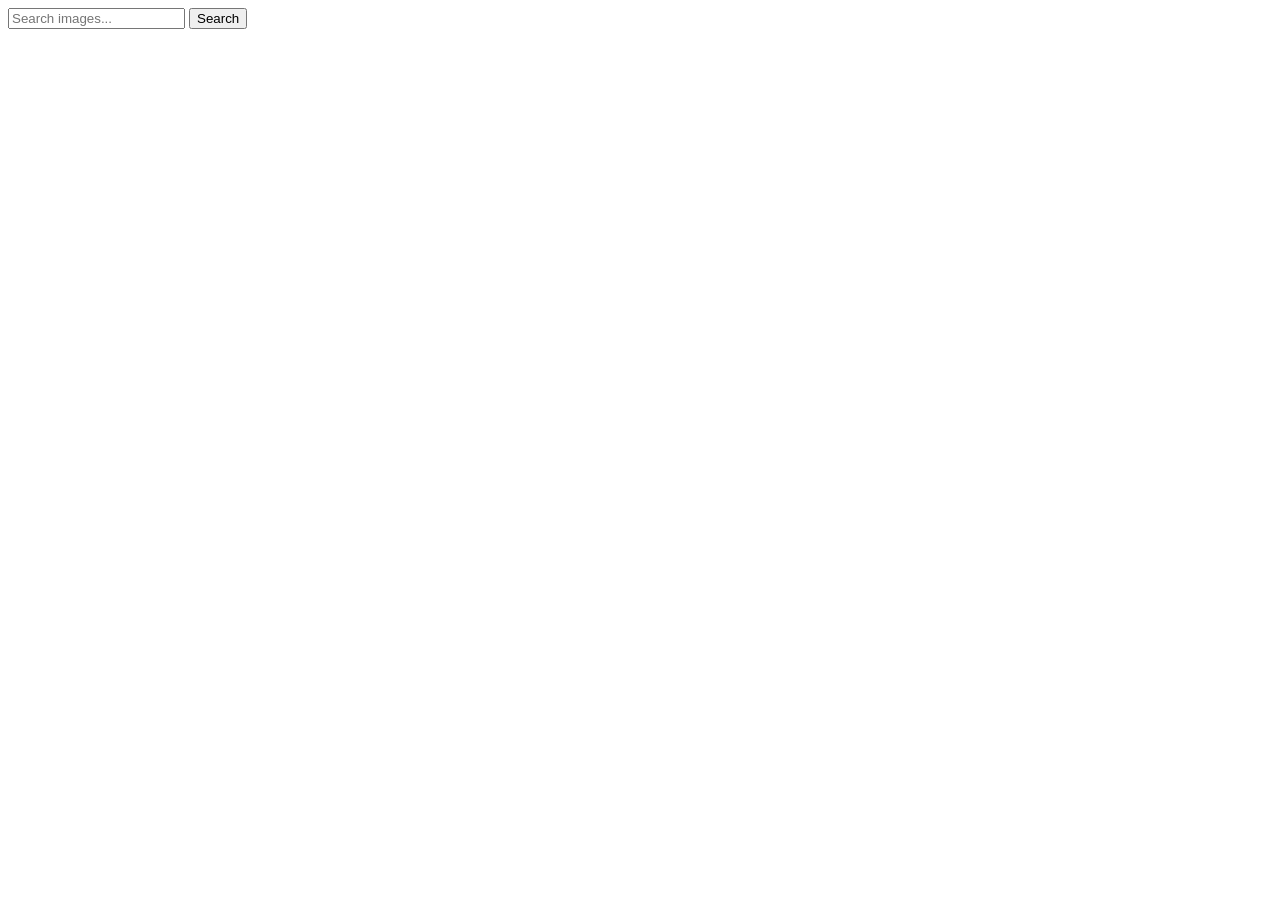
==== index.html @ 86de1ab9 "Deploying to gh-pages from @ liyayaroshenko335-cpu/goit-js-hw-12@5842c460f26228b80aef99dac63e8d085ac" ====
<!doctype html>
<html lang="en">
  <head>
    <meta charset="UTF-8" />
    <link rel="icon" type="image/svg+xml" href="/goit-js-hw-12/favicon.svg" />
    <meta name="viewport" content="width=device-width, initial-scale=1.0" />
    <title>Vanilla App Template</title>

    <script type="module" crossorigin src="/goit-js-hw-12/index.js"></script>
    <link rel="modulepreload" crossorigin href="/goit-js-hw-12/assets/vendor-DnoGfDwQ.js">
    <link rel="stylesheet" crossorigin href="/goit-js-hw-12/assets/vendor-CWKLx11g.css">
    <link rel="stylesheet" crossorigin href="/goit-js-hw-12/assets/index-JyQqV-2u.css">
  </head>
  <body>
    <form class="form">
      <label>
        <input
          type="text"
          name="search-text"
          placeholder="Search images..."
          required
        />
      </label>
      <button type="submit">Search</button>
    </form>

    <!-- ГАЛЕРЕЯ ТА ЛОАДЕР -->
    <ul class="gallery"></ul>
    <div class="loader hidden"></div>

    <!-- 3. ТВІЙ JS -->
  </body>
</html>
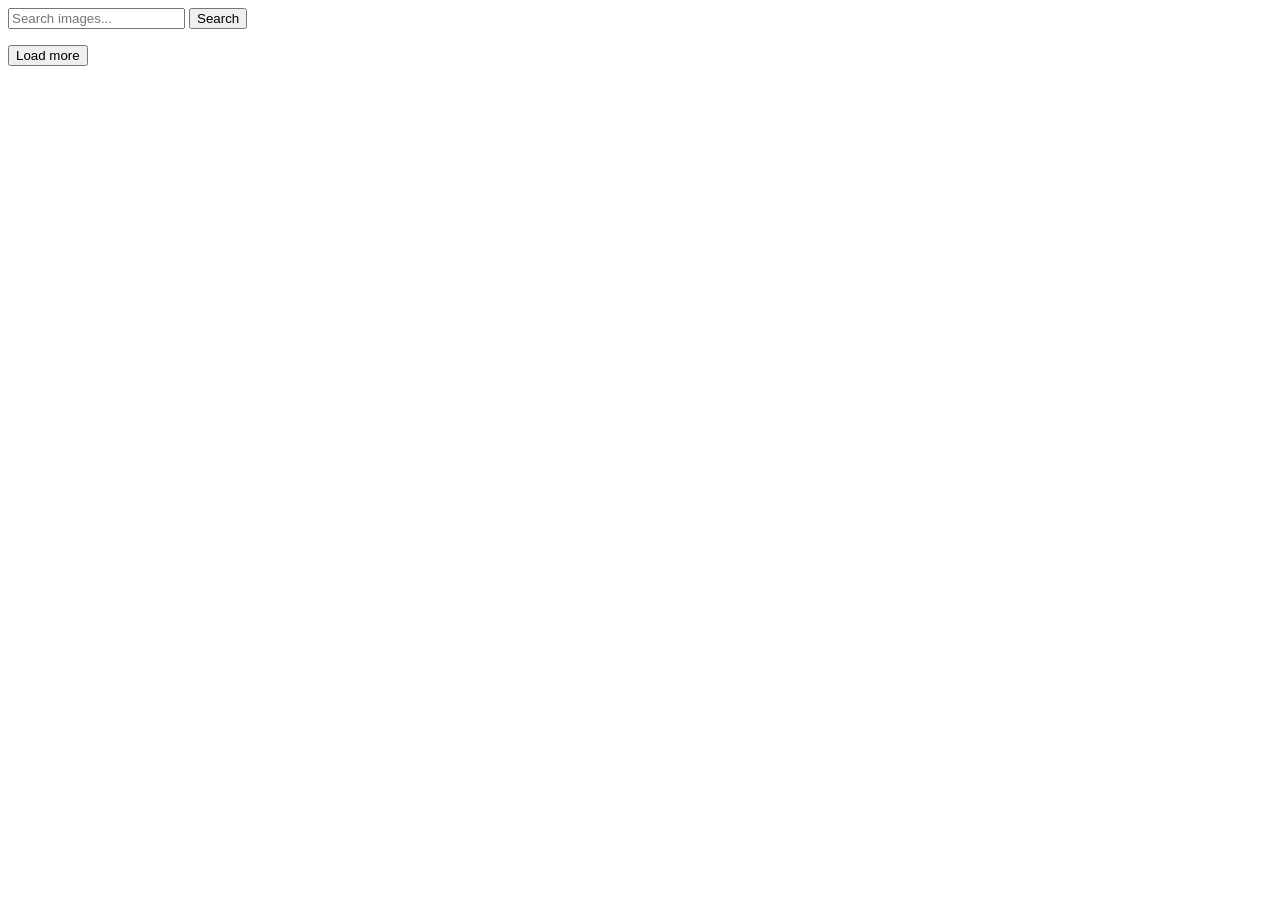
==== commit 258be7df: "Deploying to gh-pages from @ liyayaroshenko335-cpu/goit-js-hw-12@b09ee8e77d7310fa1abfa66df0af1929acf" ====
--- a/index.html
+++ b/index.html
@@ -9,7 +9,7 @@
     <script type="module" crossorigin src="/goit-js-hw-12/index.js"></script>
     <link rel="modulepreload" crossorigin href="/goit-js-hw-12/assets/vendor-DnoGfDwQ.js">
     <link rel="stylesheet" crossorigin href="/goit-js-hw-12/assets/vendor-CWKLx11g.css">
-    <link rel="stylesheet" crossorigin href="/goit-js-hw-12/assets/index-JyQqV-2u.css">
+    <link rel="stylesheet" crossorigin href="/goit-js-hw-12/assets/index-BguShZON.css">
   </head>
   <body>
     <form class="form">
@@ -27,7 +27,7 @@
     <!-- ГАЛЕРЕЯ ТА ЛОАДЕР -->
     <ul class="gallery"></ul>
     <div class="loader hidden"></div>
-
+    <button type="button" class="load-more hidden">Load more</button>
     <!-- 3. ТВІЙ JS -->
   </body>
 </html>
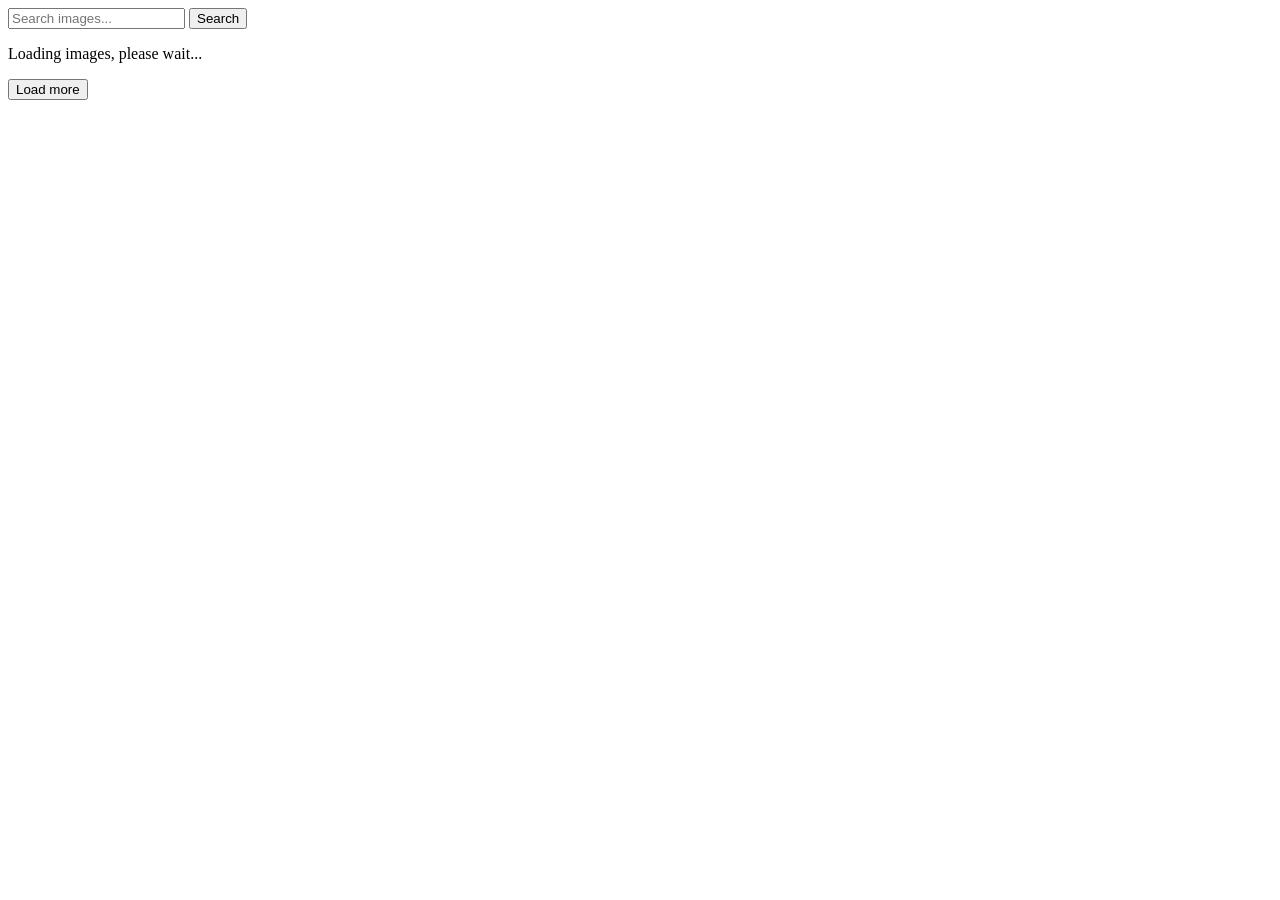
==== commit 4f3bd453: "Deploying to gh-pages from @ liyayaroshenko335-cpu/goit-js-hw-12@9a49ff6472d56322f4d5be2227243277dea" ====
--- a/index.html
+++ b/index.html
@@ -9,7 +9,7 @@
     <script type="module" crossorigin src="/goit-js-hw-12/index.js"></script>
     <link rel="modulepreload" crossorigin href="/goit-js-hw-12/assets/vendor-DnoGfDwQ.js">
     <link rel="stylesheet" crossorigin href="/goit-js-hw-12/assets/vendor-CWKLx11g.css">
-    <link rel="stylesheet" crossorigin href="/goit-js-hw-12/assets/index-BguShZON.css">
+    <link rel="stylesheet" crossorigin href="/goit-js-hw-12/assets/index-DXN8qyCF.css">
   </head>
   <body>
     <form class="form">
@@ -26,7 +26,9 @@
 
     <!-- ГАЛЕРЕЯ ТА ЛОАДЕР -->
     <ul class="gallery"></ul>
-    <div class="loader hidden"></div>
+    <!-- Замість старого лоадера ставимо цей -->
+    <p class="loader hidden">Loading images, please wait...</p>
+
     <button type="button" class="load-more hidden">Load more</button>
     <!-- 3. ТВІЙ JS -->
   </body>
